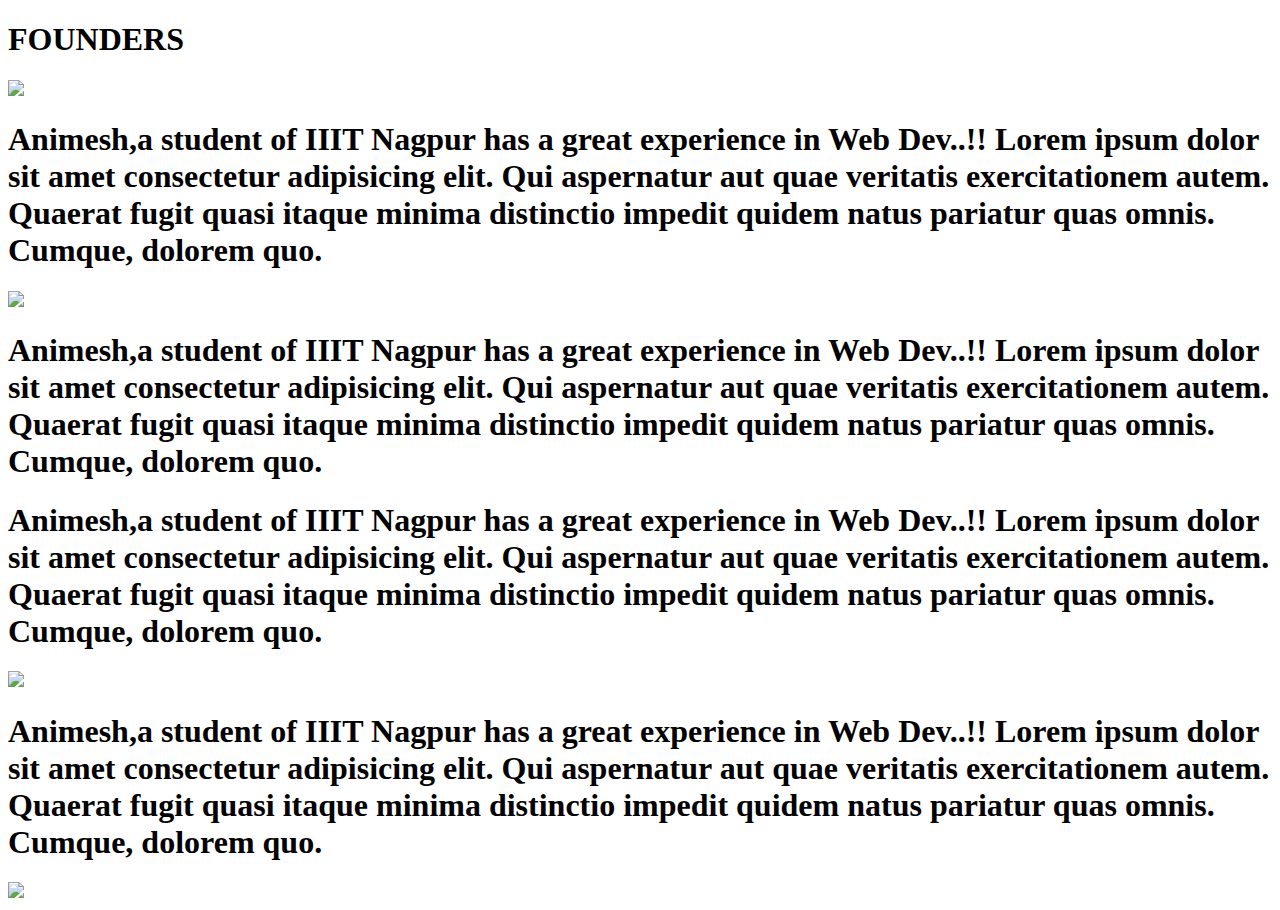
==== indexfounder.html @ 709d2419 "Update indexfounder.html" ====
<!DOCTYPE html>
<html lang="en">
<head>
    <meta charset="UTF-8">
    <meta name="viewport" content="width=device-width, initial-scale=1.0">
    <title>Document</title>
    <link rel="stylesheet" href="stylefounder.css">
    <script src="javascript.js"></script>


</head>
<body>
    <div class="main">
        <h1> FOUNDERS</h1>
      
    <div class="img">
       <div class="img-overlay"></div>

       <img class="im" src="hero1.png" height="250px">
       
    
   
    <div class="content">
       <div class="text"> <h1>Animesh,a student of IIIT Nagpur has a great experience in Web Dev..!!
        Lorem ipsum dolor sit amet consectetur adipisicing elit. Qui aspernatur aut quae veritatis exercitationem autem. Quaerat fugit quasi itaque minima distinctio impedit quidem natus pariatur quas omnis. Cumque, dolorem quo.
       </h1></div>
       <!-- <video class="vid" src="SEA.mp4" height="400px" autoplay loop></video> -->

    </div> 
    <img class="im1" src="christopher-campbell-Xo4YvBp6IBM-unsplash.jpg" height="250px">
    <div class="content1">
        <div class="text1"> <h1>Animesh,a student of IIIT Nagpur has a great experience in Web Dev..!!
         Lorem ipsum dolor sit amet consectetur adipisicing elit. Qui aspernatur aut quae veritatis exercitationem autem. Quaerat fugit quasi itaque minima distinctio impedit quidem natus pariatur quas omnis. Cumque, dolorem quo.
        </h1></div>
        </div>
        <div class="content2">
            <div class="text2"> <h1>Animesh,a student of IIIT Nagpur has a great experience in Web Dev..!!
             Lorem ipsum dolor sit amet consectetur adipisicing elit. Qui aspernatur aut quae veritatis exercitationem autem. Quaerat fugit quasi itaque minima distinctio impedit quidem natus pariatur quas omnis. Cumque, dolorem quo.
            </h1></div>
         </div> 
         <img class="im2" src="christopher-campbell-Xo4YvBp6IBM-unsplash.jpg" height="250px">
         <div class="content3">
            <div class="text3"> <h1>Animesh,a student of IIIT Nagpur has a great experience in Web Dev..!!
             Lorem ipsum dolor sit amet consectetur adipisicing elit. Qui aspernatur aut quae veritatis exercitationem autem. Quaerat fugit quasi itaque minima distinctio impedit quidem natus pariatur quas omnis. Cumque, dolorem quo.
            </h1></div>
         </div> 
         <img class="im3" src="christopher-campbell-Xo4YvBp6IBM-unsplash.jpg" height="250px">
   
    </div>
 


</body>
</html>
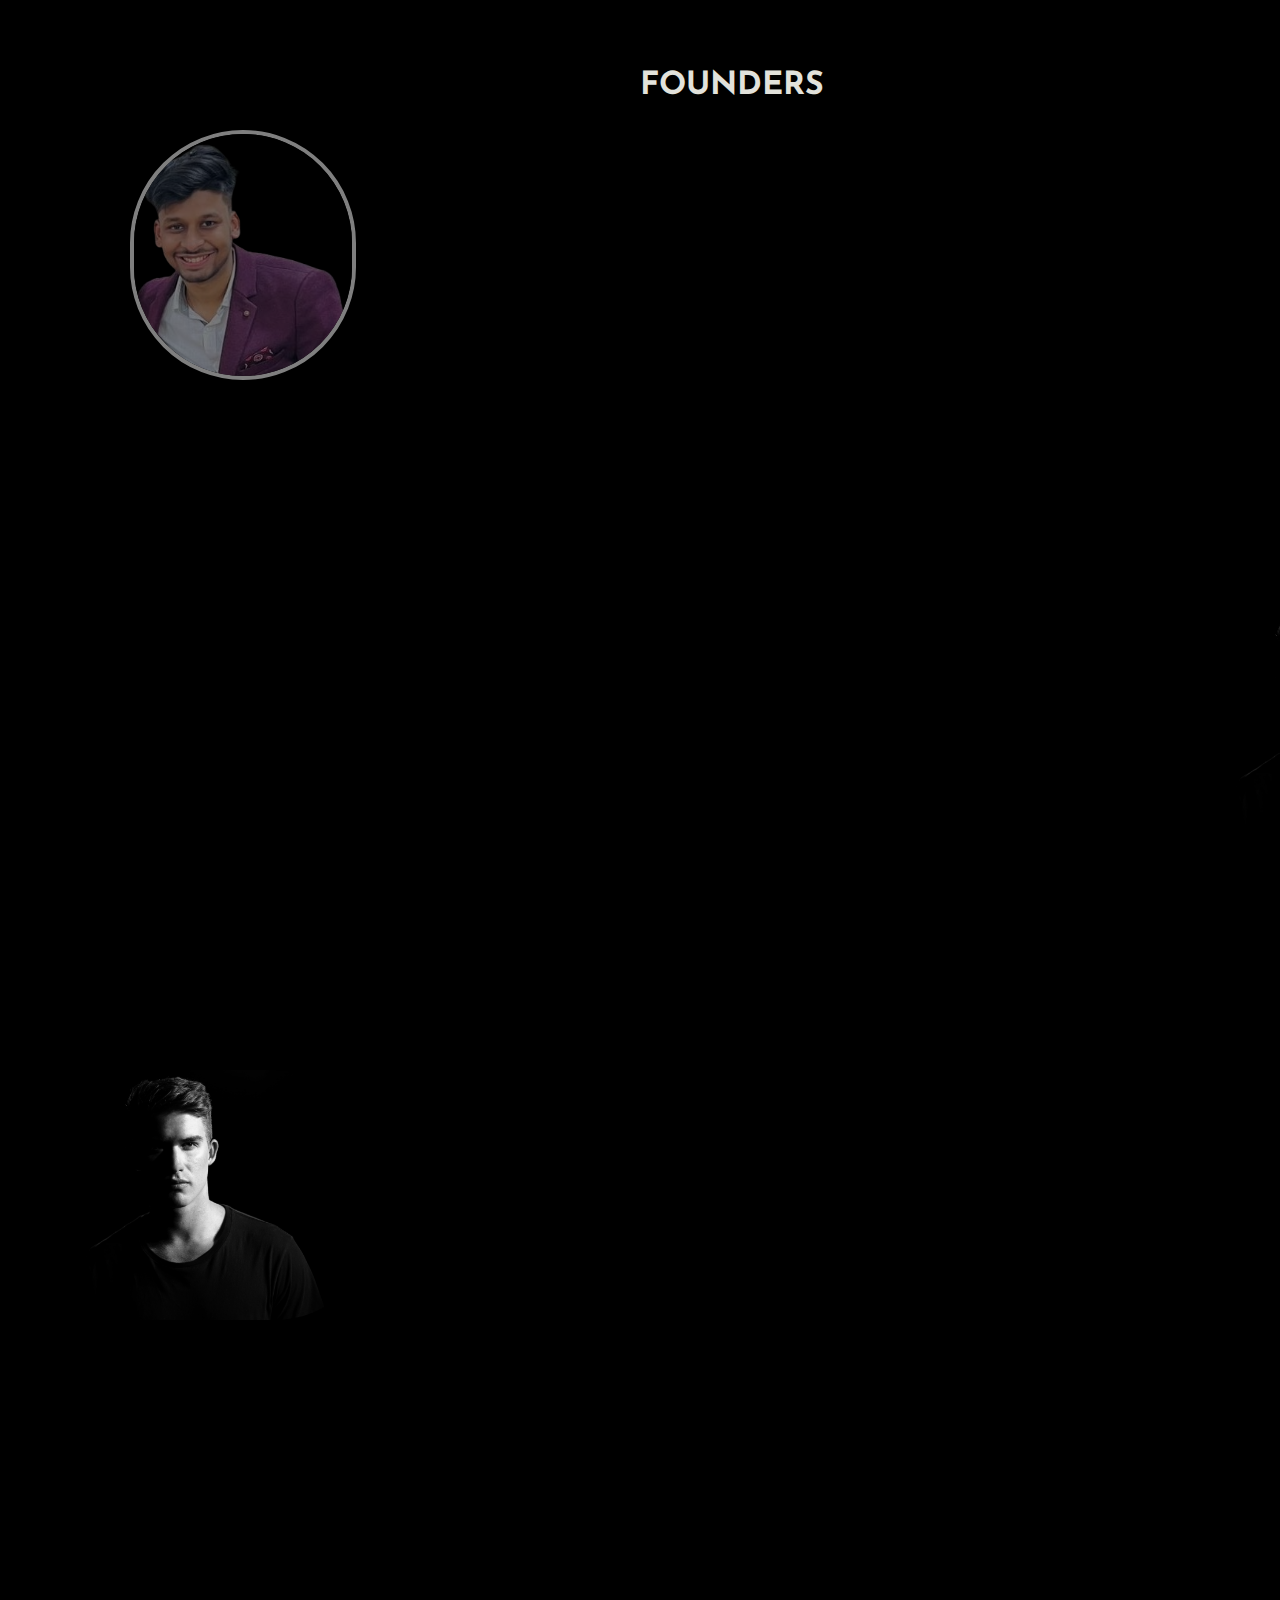
==== commit 880ceee9: "Update indexfounder.html" ====
--- a/indexfounder.html
+++ b/indexfounder.html
@@ -4,7 +4,7 @@
     <meta charset="UTF-8">
     <meta name="viewport" content="width=device-width, initial-scale=1.0">
     <title>Document</title>
-    <link rel="stylesheet" href="stylefounder.css">
+    <link rel="stylesheet" href="founders page.css">
     <script src="javascript.js"></script>
 
 
--- a/founders page.css
+++ b/founders page.css
@@ -0,0 +1,314 @@
+@import url('https://fonts.googleapis.com/css2?family=Josefin+Sans:ital,wght@0,100..700;1,100..700&family=Poppins:ital,wght@0,100;0,200;0,300;0,400;0,500;0,600;0,700;0,800;0,900;1,100;1,200;1,300;1,400;1,500;1,600;1,700;1,800;1,900&display=swap');
+*
+{
+    margin: 0;
+    padding: 0;
+    box-sizing: border-box;
+}
+body
+{
+    background-color: black;
+}
+.main
+{
+    color: black;
+   
+    min-width: 100vw;
+    min-height: 100vh;
+    background-color: black;
+    position: relative;   
+    object-fit: cover;  
+    z-index: 1;
+    animation: animate 2s ease-in-out 1 ;
+
+    
+}
+/* .vid
+{position: absolute;
+
+    z-index: 0;
+    opacity: 0.4;
+    width: 1950px;
+    top: 0px;
+    left: 0px;
+  
+} */
+.img
+{
+    padding: 130px;
+   
+    position: absolute;
+
+   
+}
+.im
+{ border-radius:150px;
+    color: black;
+    background-image: bl;
+    object-fit: cover;
+    border: 4px solid white;
+
+}
+.img:hover
+{
+    border-radius: 0px;
+}
+
+.content
+{ width: 1350px;
+    height: 400px;
+    position:absolute;
+    display: flex;
+    flex-direction: row;
+    top:120px;
+    left: 120px;
+    color:beige;
+    opacity: 0;
+    background-color: black;
+    border-radius: 20px;
+    border: 0px solid red;
+    margin: 0;
+  
+   
+    
+    
+ 
+    
+   
+
+}
+.content:hover
+{
+    border: 4px solid red;
+}
+.main>h1
+{
+    color: rgb(226, 226, 219);
+    font-family:'Josefin Sans',sans-serif;
+    transition: 0.6s;
+    position: absolute;
+    left: 640px;
+    top: 70px;
+}
+.main>h1::after
+{
+    content: "";
+    position: absolute;
+    background-color: red;
+    width: 0;
+    height: 3px;
+    left: 0;
+    bottom: -10px;
+    transition: 0.2s;
+}
+.main>h1:hover::after
+{
+   width: 100%;
+  
+
+}
+.text
+{ 
+    font-size: 20px;
+    position: absolute;
+    top: 0;
+    
+    
+    font-family: 'Josefin Sans',sans-serif;
+    left: 235px;
+}
+.content:hover{
+    opacity: 0.4;
+}
+.img-overlay
+{position: absolute;
+ padding: 130px;
+ height: 480px;
+ width: 435px;
+ background-color: black;
+ top: 130px;
+ left: 130px;
+ opacity: 0.5;
+}
+                .content > *
+                {
+                    transform: translateY(10px);
+                    transition: transform 0.6s;
+
+                }
+.content:hover > *
+{
+    transform: translateY(40px);
+
+    
+
+
+}
+.im1
+{position: absolute;
+    top: 600px;
+    left: 1150px;
+}
+.content1
+{ width: 1450px;
+    height: 400px;
+    position:absolute;
+    display: flex;
+    flex-direction: row;
+    top:550px;
+    left: 10px;
+    color:beige;
+    opacity: 0;
+    background-color: black;
+    border-radius: 20px;
+    border: 0px solid red;
+    object-fit: cover;
+  
+}
+.content1:hover{
+    opacity: 0.4;
+}
+.content1:hover
+{
+    border: 4px solid red;
+}
+.text1
+{padding: 0px;
+    font-size: 20px;
+    position: absolute;
+
+    right: 150px;
+    position: absolute;
+    top: 20px;
+   padding: 20px;
+    font-family: 'Josefin Sans',sans-serif;
+}
+
+.content1 > *
+{
+    transform: translateY(10px);
+    transition: transform 0.6s;
+
+}
+.content1:hover > *
+{
+transform: translateY(40px);
+}
+.content2
+{ width: 1350px;
+    height: 400px;
+    position:absolute;
+    display: flex;
+    flex-direction: row;
+    top:1050px;
+    left: 100px;
+    color:beige;
+    opacity: 0;
+    background-color: black;
+    border-radius: 20px;
+    border: 0px solid red;
+    margin: 0;
+    z-index: 2;
+  
+}
+.text2
+{ 
+    font-size: 20px;
+    position: absolute;
+    top: 0;
+    
+    font-family: 'Josefin Sans',sans-serif;
+    left: 235px;
+}
+.content2:hover{
+    opacity: 0.4;
+}
+
+
+.content2:hover
+{
+    border: 4px solid red;
+}
+.content2 > *
+{
+    transform: translateY(10px);
+    transition: transform 0.6s;
+
+}
+.content2:hover > *
+{
+transform: translateY(40px);
+
+}
+.im2
+{position: absolute;
+    top: 1070px;
+    left: 0px;
+ 
+    border-radius: 100px;
+
+}
+.im3
+{position: absolute;
+    top: 1590px;
+    left: 1150px;
+}
+.content3
+{ width: 1450px;
+    height: 400px;
+    position:absolute;
+    display: flex;
+    flex-direction: row;
+    top:1550px;
+    left: 10px;
+    color:beige;
+    opacity: 0;
+    background-color: black;
+    border-radius: 20px;
+    border: 0px solid red;
+    object-fit: cover;
+    z-index: 2;
+  
+}
+.content3:hover{
+    opacity: 0.4;
+}
+.content3:hover
+{
+    border: 4px solid red;
+}
+.text3
+{padding: 0px;
+    font-size: 20px;
+    position: absolute;
+    color: beige;
+
+    right: 150px;
+    position: absolute;
+    top: 20px;
+   padding: 20px;
+    font-family: 'Josefin Sans',sans-serif;
+}
+
+.content3 > *
+{
+    transform: translateY(10px);
+    transition: transform 0.6s;
+
+}
+.content3:hover > *
+{
+transform: translateY(40px);
+}
+@keyframes animate {
+	0% {
+		transform: scale(0, 0.005);
+	}
+	50% {
+		transform: scaleY(0.005);
+	}
+	100% {
+		transform: scale(1, 1);
+	}
+}
+
